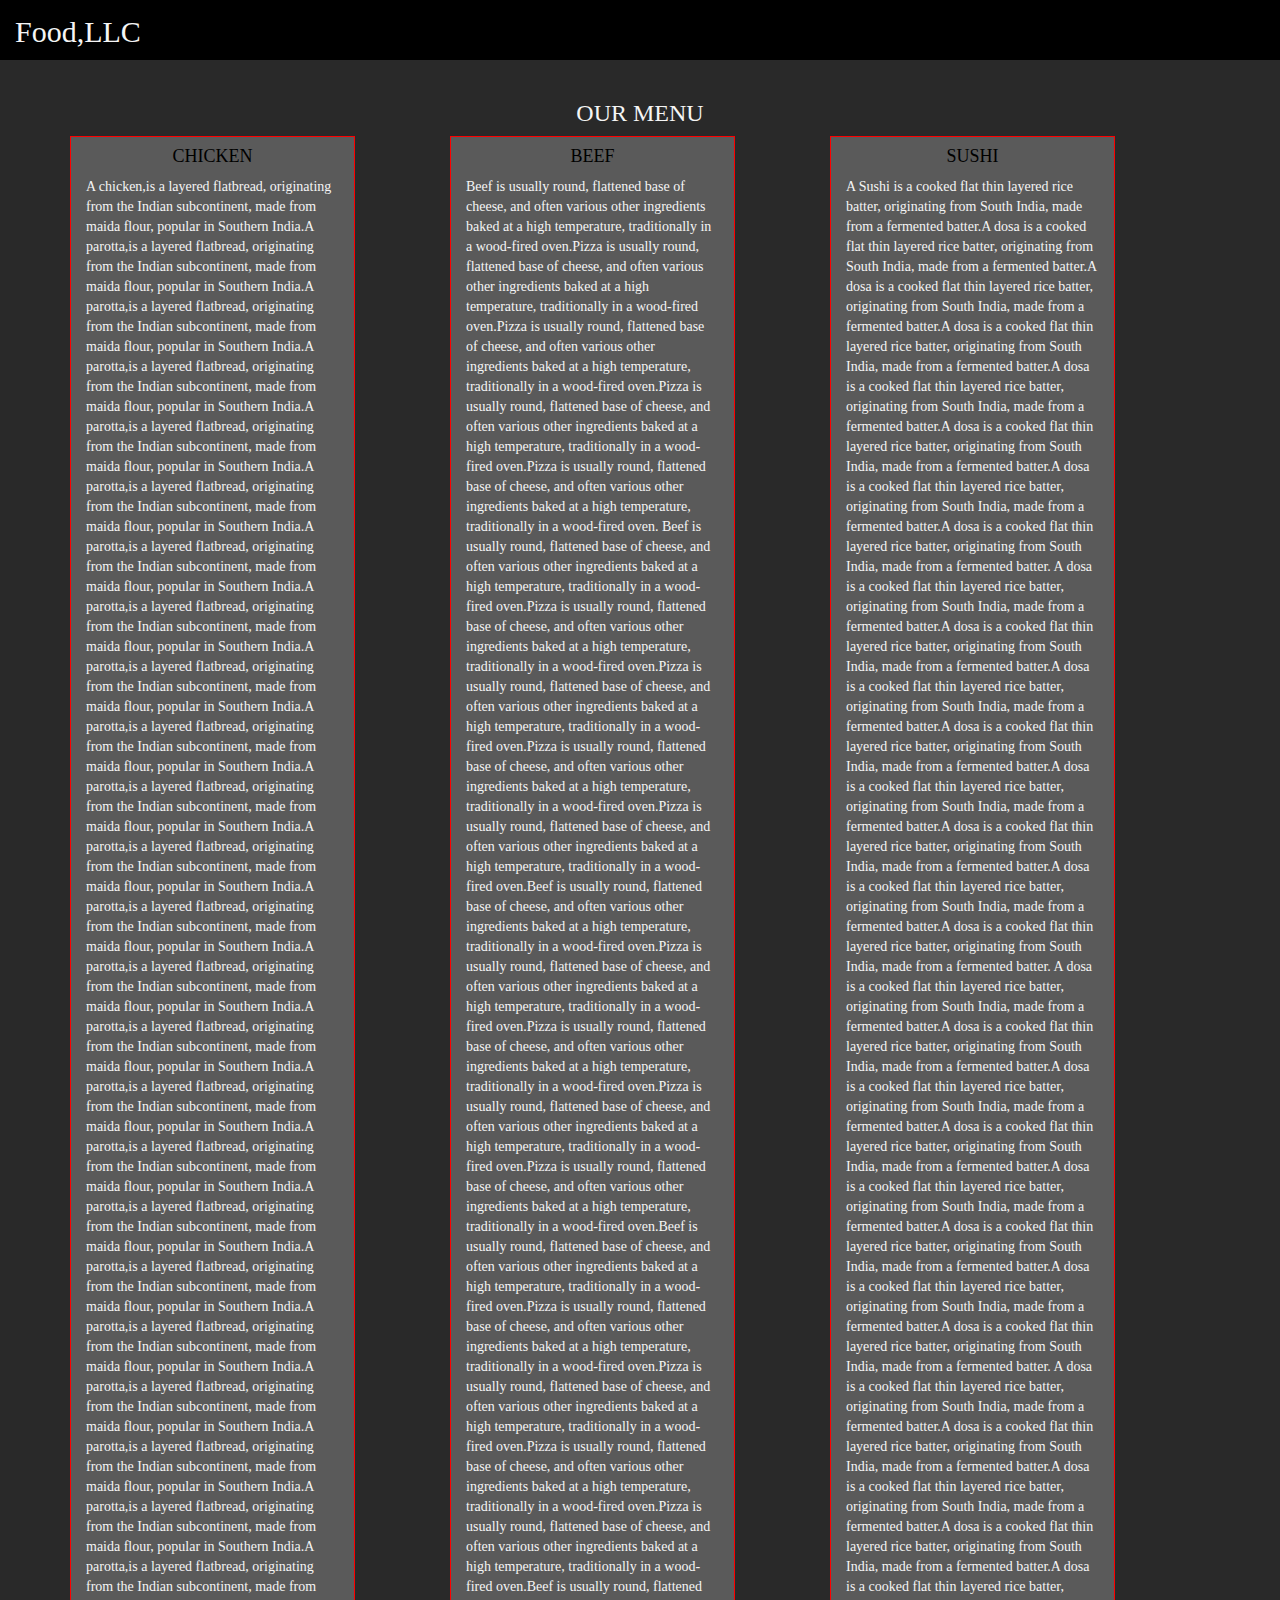
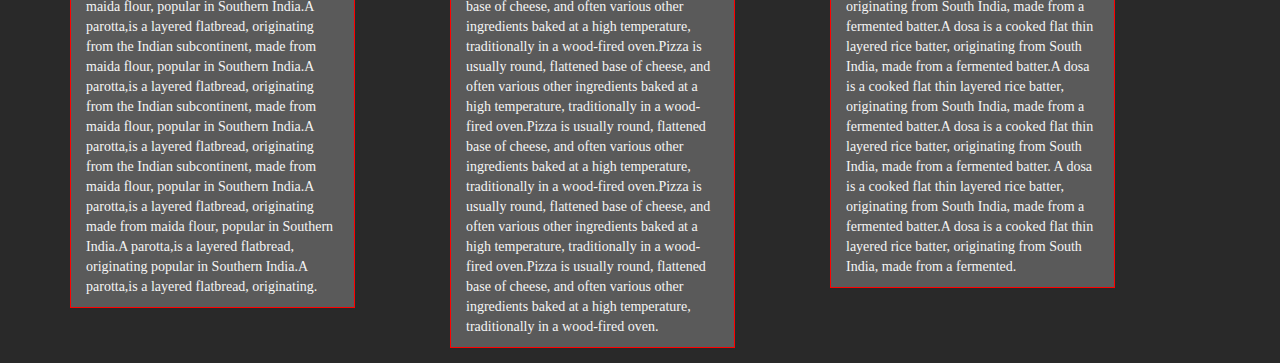
==== Assignment3 Solution/index.html @ e36226a6 "Add files via upload" ====
<!doctype html>
<html lang="en">

<head>
  <meta charset="utf-8">
  <meta http-equiv="X-UA-Compatible" content="IE=edge">
  <meta name="viewport" content="width=device-width, initial-scale=1">

  <!-- HTML5 shim and Respond.js for IE8 support of HTML5 elements and media queries -->
  <!-- WARNING: Respond.js doesn't work if you view the page via file:// -->
  <!--[if lt IE 9]>
      <script src="https://oss.maxcdn.com/html5shiv/3.7.2/html5shiv.min.js"></script>
      <script src="https://oss.maxcdn.com/respond/1.4.2/respond.min.js"></script>
    <![endif]-->

  <title>ASSIGNMENT-3 SOLUTION</title>
  <link rel="stylesheet" href="css/bootstrap.min.css">
  <link rel="stylesheet" href="css/styles.css">
</head>

<body>
  <HEADER ID="header-nav" class="navbar navbar-default">
    <DIV CLASS="container-fluid">
      <div class="navbar-brand">
        <h2>Food,LLC</h2>
      </div>
      <div class="navbar-header">
        <button type="button" class="navbar-toggle collapsed" data-toggle="collapse" data-target="#collapsable-nav"
          aria-expanded="false">
          <span class="sr-only">Toggle navigation</span>
          <span class="icon-bar"></span>
          <span class="icon-bar"></span>
          <span class="icon-bar"></span>
        </button>
      </DIV>
      <div id="collapsable-nav" class="collapse navbar-collapse">
        <ul id="nav-list" class="nav navbar-nav navbar-right visible-xs">
          <li>
            <a href="#">CHICKEN</a>
          </li>
          <HR>
          <li>
            <a href="#">BEEF</a>
          </li>
          <HR>
          <li>
            <a href="#">SUSHI</a>
          </li>
        </ul><!-- #nav-list -->
      </div><!-- .collapse .navbar-collapse -->
    </DIV>
  </HEADER>
  <DIV CLASS="container">
    <H3 CLASS="text-center">OUR MENU</H3>
    <DIV CLASS="col-sm-12 col-md-5 col-lg-3 ">
      <H4 id="one" CLASS="text-center">CHICKEN</H4>
      <P>A chicken,is a layered flatbread, originating from the Indian subcontinent, made from maida flour,
        popular in Southern India.A parotta,is a layered flatbread, originating from the Indian subcontinent,
        made from maida flour,
        popular in Southern India.A parotta,is a layered flatbread, originating from the Indian subcontinent,
        made from maida flour,
        popular in Southern India.A parotta,is a layered flatbread, originating from the Indian subcontinent,
        made from maida flour,
        popular in Southern India.A parotta,is a layered flatbread, originating from the Indian subcontinent,
        made from maida flour,
        popular in Southern India.A parotta,is a layered flatbread, originating from the Indian subcontinent, made from
        maida flour,
        popular in Southern India.A parotta,is a layered flatbread, originating from the Indian subcontinent,
        made from maida flour,
        popular in Southern India.A parotta,is a layered flatbread, originating from the Indian subcontinent,
        made from maida flour,
        popular in Southern India.A parotta,is a layered flatbread, originating from the Indian subcontinent,
        made from maida flour,
        popular in Southern India.A parotta,is a layered flatbread, originating from the Indian subcontinent,
        made from maida flour,
        popular in Southern India.A parotta,is a layered flatbread, originating from the Indian subcontinent, made from
        maida flour,
        popular in Southern India.A parotta,is a layered flatbread, originating from the Indian subcontinent,
        made from maida flour,
        popular in Southern India.A parotta,is a layered flatbread, originating from the Indian subcontinent,
        made from maida flour,
        popular in Southern India.A parotta,is a layered flatbread, originating from the Indian subcontinent,
        made from maida flour,
        popular in Southern India.A parotta,is a layered flatbread, originating from the Indian subcontinent,
        made from maida flour,
        popular in Southern India.A parotta,is a layered flatbread, originating from the Indian subcontinent, made from
        maida flour,
        popular in Southern India.A parotta,is a layered flatbread, originating from the Indian subcontinent,
        made from maida flour,
        popular in Southern India.A parotta,is a layered flatbread, originating from the Indian subcontinent,
        made from maida flour,
        popular in Southern India.A parotta,is a layered flatbread, originating from the Indian subcontinent,
        made from maida flour,
        popular in Southern India.A parotta,is a layered flatbread, originating from the Indian subcontinent,
        made from maida flour,
        popular in Southern India.A parotta,is a layered flatbread, originating from the Indian subcontinent, made from
        maida flour,
        popular in Southern India.A parotta,is a layered flatbread, originating from the Indian subcontinent,
        made from maida flour,
        popular in Southern India.A parotta,is a layered flatbread, originating from the Indian subcontinent,
        made from maida flour,
        popular in Southern India.A parotta,is a layered flatbread, originating from the Indian subcontinent,
        made from maida flour,
        popular in Southern India.A parotta,is a layered flatbread, originating from the Indian subcontinent,
        made from maida flour,
        popular in Southern India.A parotta,is a layered flatbread, originating from the Indian subcontinent, made from
        maida flour,
        popular in Southern India.A parotta,is a layered flatbread, originating from the Indian subcontinent,
        made from maida flour,
        popular in Southern India.A parotta,is a layered flatbread, originating made from maida flour,
        popular in Southern India.A parotta,is a layered flatbread, originating popular in Southern India.A parotta,is a
        layered flatbread, originating.</P>
    </DIV>
    <DIV CLASS="col-sm-12 col-md-5 col-lg-3 col-lg-offset-1 col-md-offset-2">
      <H4 id="two" CLASS="text-center">BEEF</H4>
      <P>Beef is usually round, flattened base of cheese, and often various other ingredients baked at a high
        temperature, traditionally in a wood-fired oven.Pizza is usually round, flattened base of cheese, and
        often various other ingredients baked at a high
        temperature, traditionally in a wood-fired oven.Pizza is usually round, flattened base of cheese, and
        often various other ingredients baked at a high
        temperature, traditionally in a wood-fired oven.Pizza is usually round, flattened base of cheese, and
        often various other ingredients baked at a high
        temperature, traditionally in a wood-fired oven.Pizza is usually round, flattened base of cheese, and
        often various other ingredients baked at a high
        temperature, traditionally in a wood-fired oven.
        Beef is usually round, flattened base of cheese, and often various other ingredients baked at a high
        temperature, traditionally in a wood-fired oven.Pizza is usually round, flattened base of cheese, and
        often various other ingredients baked at a high
        temperature, traditionally in a wood-fired oven.Pizza is usually round, flattened base of cheese, and
        often various other ingredients baked at a high
        temperature, traditionally in a wood-fired oven.Pizza is usually round, flattened base of cheese, and
        often various other ingredients baked at a high
        temperature, traditionally in a wood-fired oven.Pizza is usually round, flattened base of cheese, and
        often various other ingredients baked at a high
        temperature, traditionally in a wood-fired oven.Beef is usually round, flattened base of cheese, and often
        various other ingredients baked at a high
        temperature, traditionally in a wood-fired oven.Pizza is usually round, flattened base of cheese, and
        often various other ingredients baked at a high
        temperature, traditionally in a wood-fired oven.Pizza is usually round, flattened base of cheese, and
        often various other ingredients baked at a high
        temperature, traditionally in a wood-fired oven.Pizza is usually round, flattened base of cheese, and
        often various other ingredients baked at a high
        temperature, traditionally in a wood-fired oven.Pizza is usually round, flattened base of cheese, and
        often various other ingredients baked at a high
        temperature, traditionally in a wood-fired oven.Beef is usually round, flattened base of cheese, and often
        various other ingredients baked at a high
        temperature, traditionally in a wood-fired oven.Pizza is usually round, flattened base of cheese, and
        often various other ingredients baked at a high
        temperature, traditionally in a wood-fired oven.Pizza is usually round, flattened base of cheese, and
        often various other ingredients baked at a high
        temperature, traditionally in a wood-fired oven.Pizza is usually round, flattened base of cheese, and
        often various other ingredients baked at a high
        temperature, traditionally in a wood-fired oven.Pizza is usually round, flattened base of cheese, and
        often various other ingredients baked at a high
        temperature, traditionally in a wood-fired oven.Beef is usually round, flattened base of cheese, and often
        various other ingredients baked at a high
        temperature, traditionally in a wood-fired oven.Pizza is usually round, flattened base of cheese, and
        often various other ingredients baked at a high
        temperature, traditionally in a wood-fired oven.Pizza is usually round, flattened base of cheese, and
        often various other ingredients baked at a high
        temperature, traditionally in a wood-fired oven.Pizza is usually round, flattened base of cheese, and
        often various other ingredients baked at a high
        temperature, traditionally in a wood-fired oven.Pizza is usually round, flattened base of cheese, and
        often various other ingredients baked at a high
        temperature, traditionally in a wood-fired oven.</P>
    </DIV>
    <DIV CLASS="col-sm-12 col-md-12 col-lg-3 col-lg-offset-1">
      <H4 id="three" CLASS="text-center">SUSHI</H4>
      <P>A Sushi is a cooked flat thin layered rice batter, originating from South India, made from a fermented
        batter.A dosa is a cooked flat thin layered rice batter, originating from South India, made from a
        fermented
        batter.A dosa is a cooked flat thin layered rice batter, originating from South India, made from a
        fermented
        batter.A dosa is a cooked flat thin layered rice batter, originating from South India, made from a
        fermented
        batter.A dosa is a cooked flat thin layered rice batter, originating from South India, made from a
        fermented
        batter.A dosa is a cooked flat thin layered rice batter, originating from South India, made from a
        fermented
        batter.A dosa is a cooked flat thin layered rice batter, originating from South India, made from a
        fermented
        batter.A dosa is a cooked flat thin layered rice batter, originating from South India, made from a
        fermented
        batter.
        A dosa is a cooked flat thin layered rice batter, originating from South India, made from a fermented
        batter.A dosa is a cooked flat thin layered rice batter, originating from South India, made from a
        fermented
        batter.A dosa is a cooked flat thin layered rice batter, originating from South India, made from a
        fermented
        batter.A dosa is a cooked flat thin layered rice batter, originating from South India, made from a
        fermented
        batter.A dosa is a cooked flat thin layered rice batter, originating from South India, made from a
        fermented
        batter.A dosa is a cooked flat thin layered rice batter, originating from South India, made from a
        fermented
        batter.A dosa is a cooked flat thin layered rice batter, originating from South India, made from a
        fermented
        batter.A dosa is a cooked flat thin layered rice batter, originating from South India, made from a
        fermented
        batter. A dosa is a cooked flat thin layered rice batter, originating from South India, made from a fermented
        batter.A dosa is a cooked flat thin layered rice batter, originating from South India, made from a
        fermented
        batter.A dosa is a cooked flat thin layered rice batter, originating from South India, made from a
        fermented
        batter.A dosa is a cooked flat thin layered rice batter, originating from South India, made from a
        fermented
        batter.A dosa is a cooked flat thin layered rice batter, originating from South India, made from a
        fermented
        batter.A dosa is a cooked flat thin layered rice batter, originating from South India, made from a
        fermented
        batter.A dosa is a cooked flat thin layered rice batter, originating from South India, made from a
        fermented
        batter.A dosa is a cooked flat thin layered rice batter, originating from South India, made from a
        fermented
        batter. A dosa is a cooked flat thin layered rice batter, originating from South India, made from a fermented
        batter.A dosa is a cooked flat thin layered rice batter, originating from South India, made from a
        fermented
        batter.A dosa is a cooked flat thin layered rice batter, originating from South India, made from a
        fermented
        batter.A dosa is a cooked flat thin layered rice batter, originating from South India, made from a
        fermented
        batter.A dosa is a cooked flat thin layered rice batter, originating from South India, made from a
        fermented
        batter.A dosa is a cooked flat thin layered rice batter, originating from South India, made from a
        fermented
        batter.A dosa is a cooked flat thin layered rice batter, originating from South India, made from a
        fermented
        batter.A dosa is a cooked flat thin layered rice batter, originating from South India, made from a
        fermented
        batter. A dosa is a cooked flat thin layered rice batter, originating from South India, made from a fermented
        batter.A dosa is a cooked flat thin layered rice batter, originating from South India, made from a
        fermented.</P>
    </DIV>
  </DIV>

  <!-- jQuery (Bootstrap JS plugins depend on it) -->
  <script src="js/jquery-1.11.3.min.js"></script>
  <script src="js/bootstrap.min.js"></script>
  <script src="js/script.js"></script>
</body>

</html>
---- Assignment3 Solution/css/styles.css ----
BODY {
  background-color: rgb(41, 41, 41);
}
#header-nav {
  border-radius: 0;
  border: 0;
  background-color: black;
}
.navbar-brand {
  height: 60px;
}
.navbar-brand H2 {
  color: whitesmoke;
  font-family: cursive;
  margin: 0;
  border: 0;
}
#nav-list a {
  text-align: center;
  font-family: cursive;
  color: yellow;
}
li:hover {
  background-color: rgb(39, 39, 39);
}
HR {
  border-color: white;
  width: 70%;
}
H3 {
  color: whitesmoke;
  font-family: cursive;
}
H4 {
  color: black;
  font-family: cursive;
}
P {
  color: whitesmoke;
  font-family: cursive;
}
.container > div {
  background-color: rgb(90, 90, 90);
  border: 1px solid red;
  margin-bottom: 15px;
}
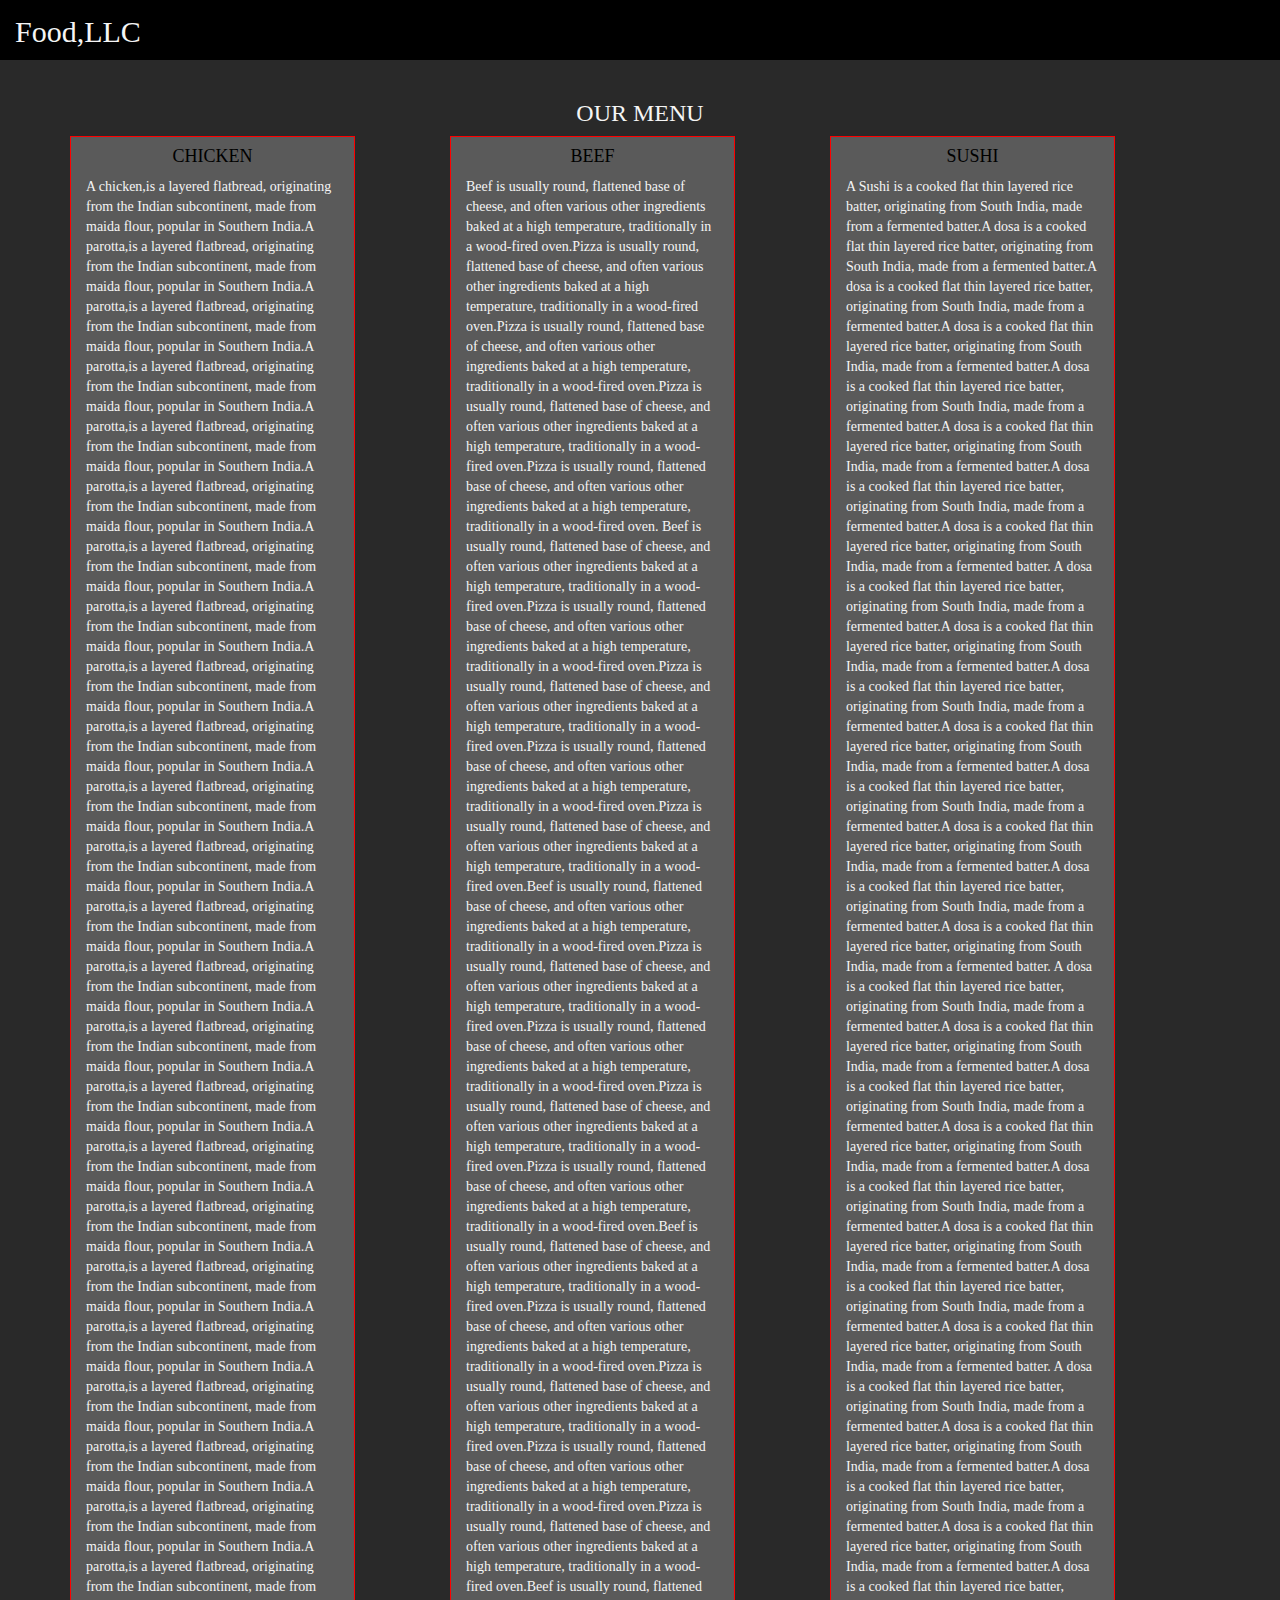
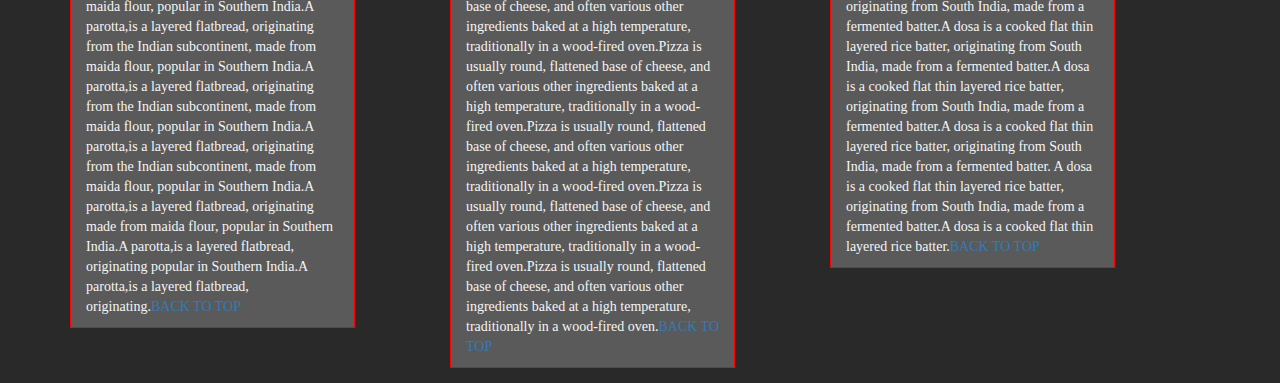
==== commit d3fa3175: "Add files via upload" ====
--- a/Assignment3 Solution/index.html
+++ b/Assignment3 Solution/index.html
@@ -109,7 +109,7 @@
         made from maida flour,
         popular in Southern India.A parotta,is a layered flatbread, originating made from maida flour,
         popular in Southern India.A parotta,is a layered flatbread, originating popular in Southern India.A parotta,is a
-        layered flatbread, originating.</P>
+        layered flatbread, originating.<A HREF="#one">BACK TO TOP</A></P>
     </DIV>
     <DIV CLASS="col-sm-12 col-md-5 col-lg-3 col-lg-offset-1 col-md-offset-2">
       <H4 id="two" CLASS="text-center">BEEF</H4>
@@ -162,7 +162,7 @@
         often various other ingredients baked at a high
         temperature, traditionally in a wood-fired oven.Pizza is usually round, flattened base of cheese, and
         often various other ingredients baked at a high
-        temperature, traditionally in a wood-fired oven.</P>
+        temperature, traditionally in a wood-fired oven.<A HREF="#two">BACK TO TOP</A></P>
     </DIV>
     <DIV CLASS="col-sm-12 col-md-12 col-lg-3 col-lg-offset-1">
       <H4 id="three" CLASS="text-center">SUSHI</H4>
@@ -228,8 +228,7 @@
         batter.A dosa is a cooked flat thin layered rice batter, originating from South India, made from a
         fermented
         batter. A dosa is a cooked flat thin layered rice batter, originating from South India, made from a fermented
-        batter.A dosa is a cooked flat thin layered rice batter, originating from South India, made from a
-        fermented.</P>
+        batter.A dosa is a cooked flat thin layered rice batter.<A HREF="#three">BACK TO TOP</A></P>
     </DIV>
   </DIV>
 
